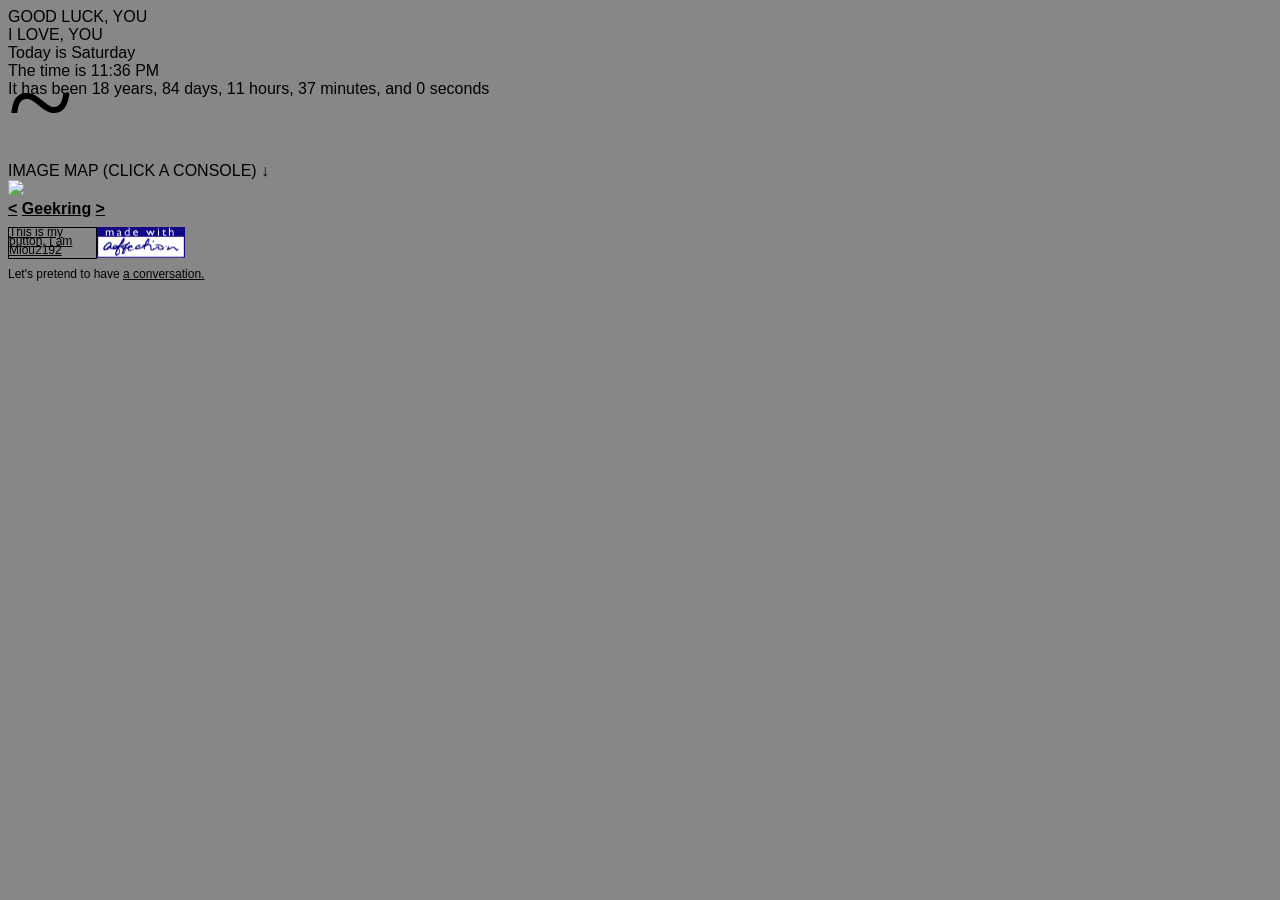
==== public/index.html @ 722ae894 "Rename index.html to public/index.html" ====
<!DOCTYPE html>
<html>
  <head>
    <meta charset="UTF-8">
    <meta name="viewport" content="width=device-width, initial-scale=1.0">
    <title>~miou2192</title>
<style>
body {
  font-family: arial;
  background-color: #878787;
}
a {
  color: black;
}
.dropbtn {
  background-color: #878787;
  color: black;
  padding: 0px;
  line-height: 0px;
  font-family: times;
  font-size: 70px;
  border: none;
}

.dropdown {
  position: relative;
  display: inline-block;
}

.dropdown-content {
  display: none;
  position: absolute;
  background-color: white;
  width: 60px;
  z-index: 1;
  font-family: arial;
  font-size: 12px;
}

.dropdown-content a {
  color: black;
  padding: 2px;
  text-decoration: none;
  display: block;
}

.dropdown-content a:hover {background-color: #ddd;}

.dropdown:hover .dropdown-content {display: block;}

.dropdown:hover .dropbtn {color: #3e8e41;}

.hide {
  display: none;
}

area target {
  background-color: red;
}

</style>
  </head>
  <body>
   <script type="text/javascript">
        document.write("GOOD LUCK, YOU");
        document.write("<br/>");
        document.write("I  LOVE, YOU");
        document.write("<br/>");
        let myDate = new Date();
        let myDay = myDate.getDay();

        // Array of days. 
        let weekday = ['Sunday', 'Monday', 'Tuesday',
            'Wednesday', 'Thursday', 'Friday', 'Saturday'
        ];
        document.write("Today is " + weekday[myDay]);
        document.write("<br/>");

        // get hour value. 
        let hours = myDate.getHours();
        let ampm = hours >= 12 ? 'PM' : 'AM';
        hours = hours % 12;
        hours = hours ? hours : 12;
        let minutes = myDate.getMinutes();
        minutes = minutes < 10 ? '0' + minutes : minutes;
        let myTime = hours + ":" + minutes + " " + ampm;
        document.write("\tThe time is " + myTime); 
        
    </script>
    <div class="countup" id="countup1">
  It has been
  <span class="timeel years">00</span>
  <span class="timeel timeRefYears">years,</span>
  <span class="timeel days">00</span>
  <span class="timeel timeRefDays">days,</span>
  <span class="timeel hours">00</span>
  <span class="timeel timeRefHours">hours,</span>
  <span class="timeel minutes">00</span>
  <span class="timeel timeRefMinutes">minutes,</span>
  and
  <span class="timeel seconds">00</span>
  <span class="timeel timeRefSeconds">seconds</span>
</div>
    <p style="font-size:120px; font-family:times; padding-top:5px; padding-bottom:5px; margin:0px; line-height:0px;">~</p>
<br>
<br>
<br>
    IMAGE MAP (CLICK A CONSOLE) ↓
    <br>
<img src="Image/myconsoles.png" usemap="#image-map">
<map name="image-map">
    <area target="" alt="list" title="list" href="/list" coords="155,329,151,321,170,201,191,201,193,208,194,215,197,222,202,226,206,223,203,215,203,206,203,199,211,199,211,204,211,212,210,219,211,225,214,229,219,227,224,224,227,217,230,209,232,201,237,200,236,205,234,212,240,212,244,206,247,210,237,320,232,327,223,331" shape="poly">
    <area target="" alt="think" title="think" href="/think" coords="250,208,249,252,247,263,241,304,246,310,368,295,369,287,363,239,359,210,340,196" shape="poly">
    <area target="" alt="outgoing" title="outgoing" href="/outgoing" coords="394,188,423,183,427,189,437,243,450,310,446,315,381,328,374,322,368,260,370,253,365,248,360,210,363,204,374,210,380,213,385,207,397,208,402,212,407,210,407,203,412,199,406,194,398,190" shape="poly">
</map>
<br>
<b><a href="https://www.whysf.xyz/">&lt;</a> <a href="https://geekring.net/">Geekring</a> <a href="https://wiljam144.github.io/axolum/">&gt;</a></b>
<div class="clear" style="padding-bottom:9px;"></div>
    <div style="height: 30px; width: 87px; font-size: 12px; line-height: 9px; padding: 0px; border: 1px solid black; float: left;"> <a href="https://miou2192.com/">This is my button, I am Miou2192</a> </div> <img src="affection.gif" style="height: 31px; width: 88px; padding:0px;">
    <div class="clear"></div>
<p style="font-size:12px; padding-top:0px; line-height:0px;">Let's pretend to have <a href="/talk">a conversation.</a></p>

<br>

<script>
window.onload = function() {
  // Month Day, Year Hour:Minute:Second, id-of-element-container
  countUpFromTime("Sep 16, 2008 12:00:00", 'countup1'); // ****** Change this line!
};
function countUpFromTime(countFrom, id) {
  countFrom = new Date(countFrom).getTime();
  var now = new Date(),
      countFrom = new Date(countFrom),
      timeDifference = (now - countFrom);
    
  var secondsInADay = 60 * 60 * 1000 * 24,
      secondsInAHour = 60 * 60 * 1000;
    
  days = Math.floor(timeDifference / (secondsInADay) * 1);
  years = Math.floor(days / 365);
  if (years > 1){ days = days - (years * 365) }
  hours = Math.floor((timeDifference % (secondsInADay)) / (secondsInAHour) * 1);
  mins = Math.floor(((timeDifference % (secondsInADay)) % (secondsInAHour)) / (60 * 1000) * 1);
  secs = Math.floor((((timeDifference % (secondsInADay)) % (secondsInAHour)) % (60 * 1000)) / 1000 * 1);

  var idEl = document.getElementById(id);
  idEl.getElementsByClassName('years')[0].innerHTML = years;
  idEl.getElementsByClassName('days')[0].innerHTML = days;
  idEl.getElementsByClassName('hours')[0].innerHTML = hours;
  idEl.getElementsByClassName('minutes')[0].innerHTML = mins;
  idEl.getElementsByClassName('seconds')[0].innerHTML = secs;

  clearTimeout(countUpFromTime.interval);
  countUpFromTime.interval = setTimeout(function(){ countUpFromTime(countFrom, id); }, 1000);
}
</script>

  </body>
</html>
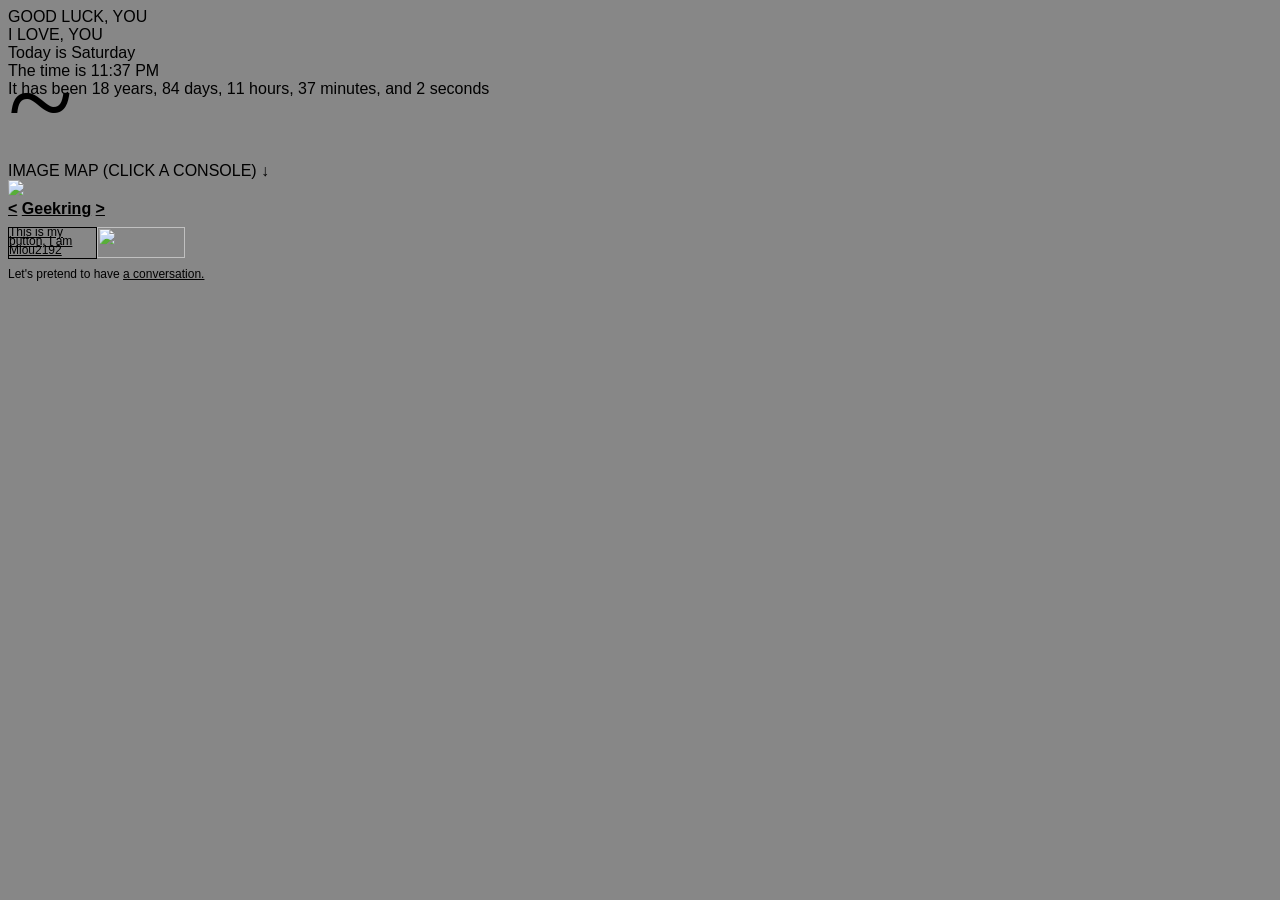
==== commit 466a0d0f: "Rename index.html to public/index.html" ====
--- a/public/index.html
+++ b/public/index.html
@@ -107,7 +107,7 @@
 <br>
     IMAGE MAP (CLICK A CONSOLE) ↓
     <br>
-<img src="Image/myconsoles.png" usemap="#image-map">
+<img src="public/Image/myconsoles.png" usemap="#image-map">
 <map name="image-map">
     <area target="" alt="list" title="list" href="/list" coords="155,329,151,321,170,201,191,201,193,208,194,215,197,222,202,226,206,223,203,215,203,206,203,199,211,199,211,204,211,212,210,219,211,225,214,229,219,227,224,224,227,217,230,209,232,201,237,200,236,205,234,212,240,212,244,206,247,210,237,320,232,327,223,331" shape="poly">
     <area target="" alt="think" title="think" href="/think" coords="250,208,249,252,247,263,241,304,246,310,368,295,369,287,363,239,359,210,340,196" shape="poly">
@@ -116,7 +116,7 @@
 <br>
 <b><a href="https://www.whysf.xyz/">&lt;</a> <a href="https://geekring.net/">Geekring</a> <a href="https://wiljam144.github.io/axolum/">&gt;</a></b>
 <div class="clear" style="padding-bottom:9px;"></div>
-    <div style="height: 30px; width: 87px; font-size: 12px; line-height: 9px; padding: 0px; border: 1px solid black; float: left;"> <a href="https://miou2192.com/">This is my button, I am Miou2192</a> </div> <img src="affection.gif" style="height: 31px; width: 88px; padding:0px;">
+    <div style="height: 30px; width: 87px; font-size: 12px; line-height: 9px; padding: 0px; border: 1px solid black; float: left;"> <a href="https://miou2192.com/">This is my button, I am Miou2192</a> </div> <img src="public/affection.gif" style="height: 31px; width: 88px; padding:0px;">
     <div class="clear"></div>
 <p style="font-size:12px; padding-top:0px; line-height:0px;">Let's pretend to have <a href="/talk">a conversation.</a></p>
 
